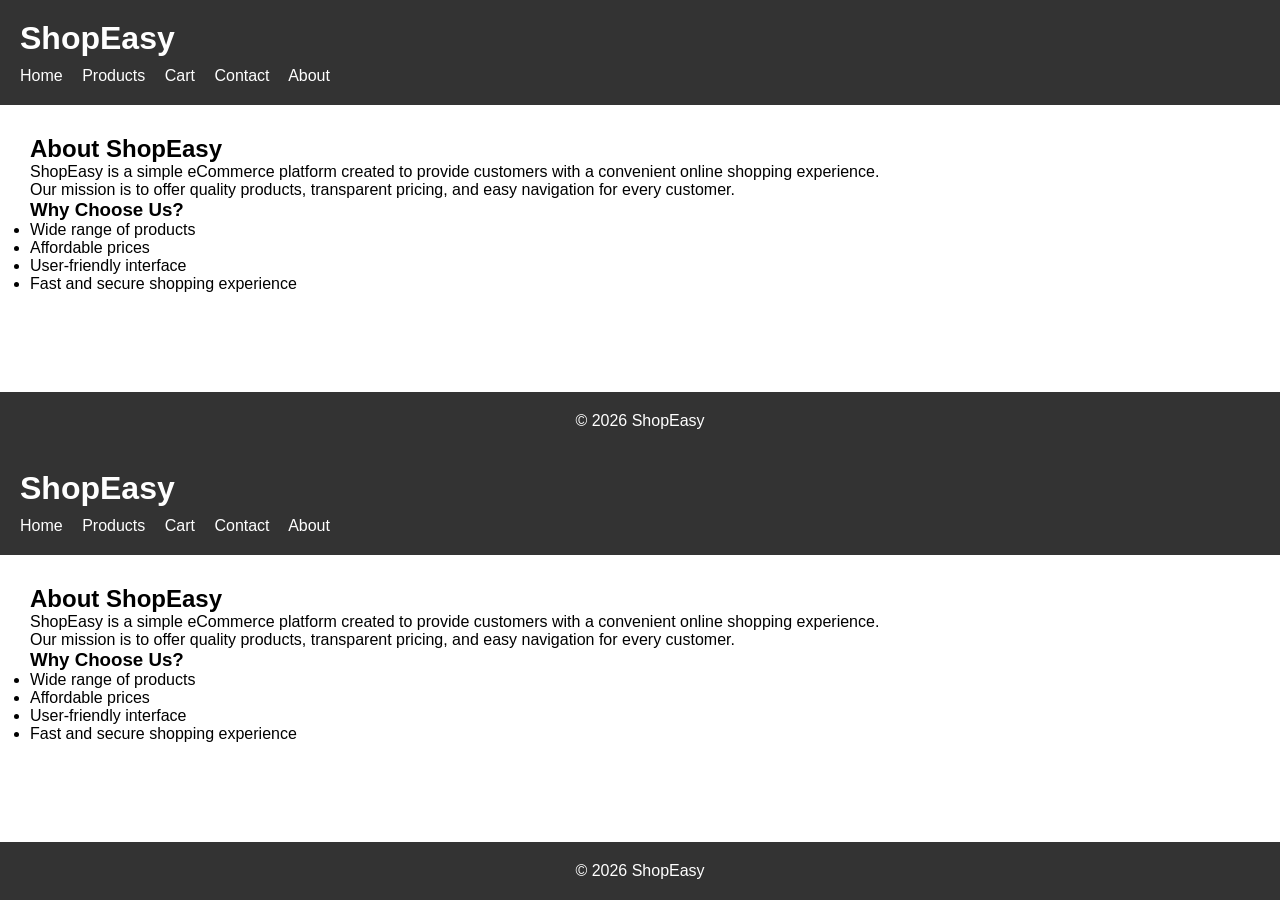
==== about.html @ 10144835 "Add about.html for ShopEasy eCommerce platform" ====
<!DOCTYPE html>
<html lang="en">
<head>
    <meta charset="UTF-8">
    <meta name="viewport" content="width=device-width, initial-scale=1.0">
    <title>About Us - ShopEasy</title>
    <link rel="stylesheet" href="style.css">
</head>
<body>

<header>
    <h1>ShopEasy</h1>

    <nav>
        <a href="index.html">Home</a>
        <a href="products.html">Products</a>
        <a href="cart.html">Cart</a>
        <a href="contact.html">Contact</a>
        <a href="about.html">About</a>
    </nav>
</header>

<main>
    <section class="about-section">
        <h2>About ShopEasy</h2>

        <p>
            ShopEasy is a simple eCommerce platform created to provide
            customers with a convenient online shopping experience.
        </p>

        <p>
            Our mission is to offer quality products, transparent pricing,
            and easy navigation for every customer.
        </p>

        <h3>Why Choose Us?</h3>

        <ul>
            <li>Wide range of products</li>
            <li>Affordable prices</li>
            <li>User-friendly interface</li>
            <li>Fast and secure shopping experience</li>
        </ul>
    </section>
</main>

<footer>
    <p>&copy; 2026 ShopEasy</p>
</footer>

</body>
</html><!DOCTYPE html>
<html lang="en">
<head>
    <meta charset="UTF-8">
    <meta name="viewport" content="width=device-width, initial-scale=1.0">
    <title>About Us - ShopEasy</title>
    <link rel="stylesheet" href="style.css">
</head>
<body>

<header>
    <h1>ShopEasy</h1>

    <nav>
        <a href="index.html">Home</a>
        <a href="products.html">Products</a>
        <a href="cart.html">Cart</a>
        <a href="contact.html">Contact</a>
        <a href="about.html">About</a>
    </nav>
</header>

<main>
    <section class="about-section">
        <h2>About ShopEasy</h2>

        <p>
            ShopEasy is a simple eCommerce platform created to provide
            customers with a convenient online shopping experience.
        </p>

        <p>
            Our mission is to offer quality products, transparent pricing,
            and easy navigation for every customer.
        </p>

        <h3>Why Choose Us?</h3>

        <ul>
            <li>Wide range of products</li>
            <li>Affordable prices</li>
            <li>User-friendly interface</li>
            <li>Fast and secure shopping experience</li>
        </ul>
    </section>
</main>

<footer>
    <p>&copy; 2026 ShopEasy</p>
</footer>

</body>
</html>
---- style.css ----
*{
    margin:0;
    padding:0;
    box-sizing:border-box;
}

html,
body{
    height:100%;
}

body{
    font-family:Arial,sans-serif;
    min-height:100vh;
    display:flex;
    flex-direction:column;
}

header{
    background:#333;
    color:white;
    padding:20px;
}

nav{
    margin-top:10px;
}

nav a{
    color:white;
    text-decoration:none;
    margin-right:15px;
}

main{
    flex:1;
    padding:30px;
}

.hero{
    text-align:center;
    padding:60px 20px;
}

.btn{
    display:inline-block;
    margin-top:20px;
    padding:10px 20px;
    background:#333;
    color:white;
    text-decoration:none;
}

.product-grid{
    display:grid;
    grid-template-columns:repeat(auto-fit,minmax(250px,1fr));
    gap:20px;
    margin-top:20px;
}

.product-card{
    border:1px solid #ddd;
    padding:15px;
    text-align:center;
}

.product-card img{
    width:250px;
    height:250px;
    object-fit:contain;
    display:block;
    margin:0 auto;
}

button{
    padding:10px 15px;
    cursor:pointer;
    margin-top:10px;
}

#contactForm{
    width:600px;
    max-width:90%;
    margin:30px auto;
}

#contactForm input,
#contactForm textarea{
    width:100%;
    padding:15px;
    margin-bottom:15px;
    font-size:16px;
}

#contactForm textarea{
    min-height:150px;
}

.contact-title{
    text-align:center;
    margin-bottom:20px;
}

footer{
    text-align:center;
    padding:20px;
    background:#333;
    color:white;
    margin-top:auto;
}

@media(max-width:768px){

    nav{
        display:flex;
        flex-direction:column;
        gap:10px;
    }

    #contactForm{
        width:95%;
    }
}
---- style.css ----
*{
    margin:0;
    padding:0;
    box-sizing:border-box;
}

html,
body{
    height:100%;
}

body{
    font-family:Arial,sans-serif;
    min-height:100vh;
    display:flex;
    flex-direction:column;
}

header{
    background:#333;
    color:white;
    padding:20px;
}

nav{
    margin-top:10px;
}

nav a{
    color:white;
    text-decoration:none;
    margin-right:15px;
}

main{
    flex:1;
    padding:30px;
}

.hero{
    text-align:center;
    padding:60px 20px;
}

.btn{
    display:inline-block;
    margin-top:20px;
    padding:10px 20px;
    background:#333;
    color:white;
    text-decoration:none;
}

.product-grid{
    display:grid;
    grid-template-columns:repeat(auto-fit,minmax(250px,1fr));
    gap:20px;
    margin-top:20px;
}

.product-card{
    border:1px solid #ddd;
    padding:15px;
    text-align:center;
}

.product-card img{
    width:250px;
    height:250px;
    object-fit:contain;
    display:block;
    margin:0 auto;
}

button{
    padding:10px 15px;
    cursor:pointer;
    margin-top:10px;
}

#contactForm{
    width:600px;
    max-width:90%;
    margin:30px auto;
}

#contactForm input,
#contactForm textarea{
    width:100%;
    padding:15px;
    margin-bottom:15px;
    font-size:16px;
}

#contactForm textarea{
    min-height:150px;
}

.contact-title{
    text-align:center;
    margin-bottom:20px;
}

footer{
    text-align:center;
    padding:20px;
    background:#333;
    color:white;
    margin-top:auto;
}

@media(max-width:768px){

    nav{
        display:flex;
        flex-direction:column;
        gap:10px;
    }

    #contactForm{
        width:95%;
    }
}
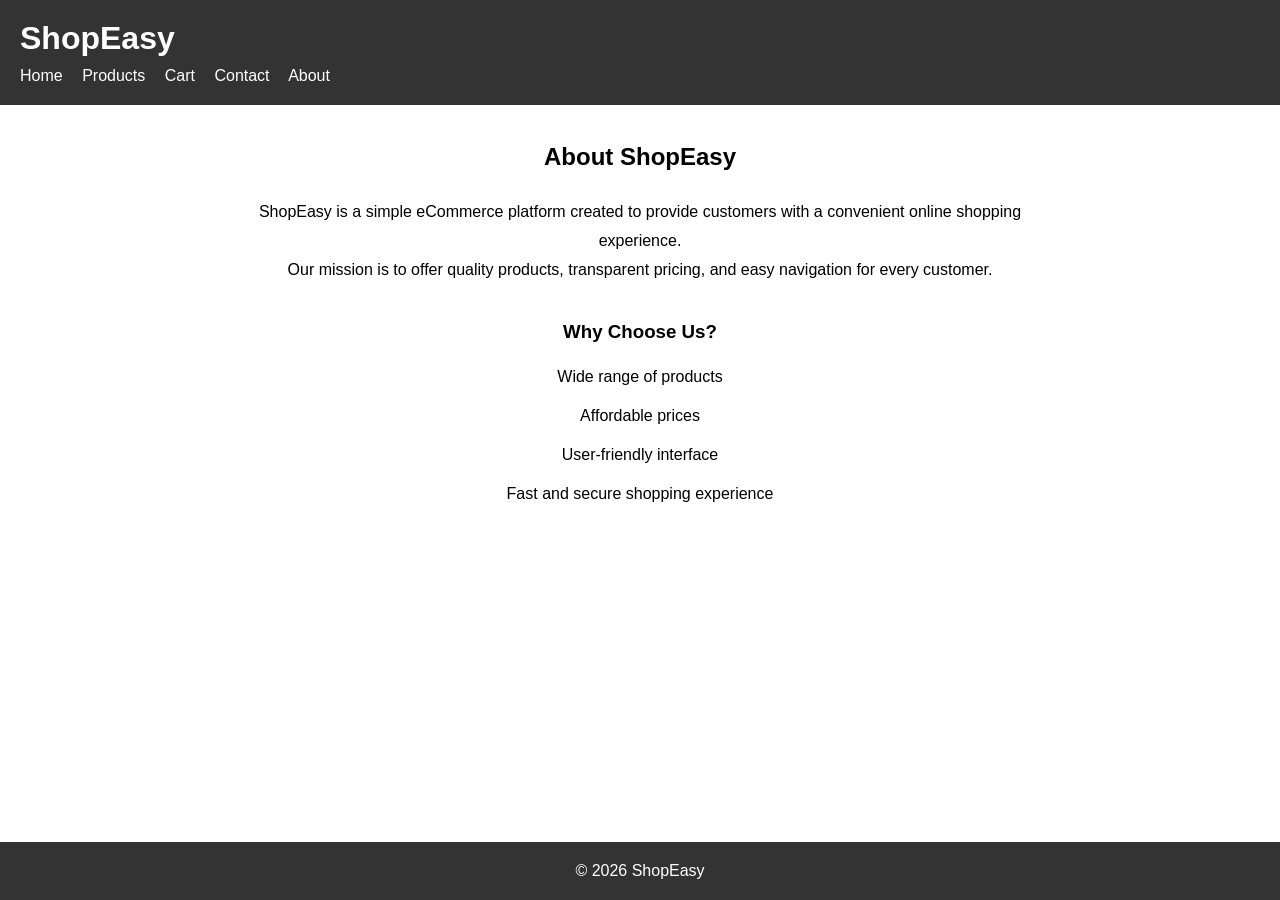
==== commit ac5123de: "Update about.html" ====
--- a/about.html
+++ b/about.html
@@ -50,56 +50,4 @@
 </footer>
 
 </body>
-</html><!DOCTYPE html>
-<html lang="en">
-<head>
-    <meta charset="UTF-8">
-    <meta name="viewport" content="width=device-width, initial-scale=1.0">
-    <title>About Us - ShopEasy</title>
-    <link rel="stylesheet" href="style.css">
-</head>
-<body>
-
-<header>
-    <h1>ShopEasy</h1>
-
-    <nav>
-        <a href="index.html">Home</a>
-        <a href="products.html">Products</a>
-        <a href="cart.html">Cart</a>
-        <a href="contact.html">Contact</a>
-        <a href="about.html">About</a>
-    </nav>
-</header>
-
-<main>
-    <section class="about-section">
-        <h2>About ShopEasy</h2>
-
-        <p>
-            ShopEasy is a simple eCommerce platform created to provide
-            customers with a convenient online shopping experience.
-        </p>
-
-        <p>
-            Our mission is to offer quality products, transparent pricing,
-            and easy navigation for every customer.
-        </p>
-
-        <h3>Why Choose Us?</h3>
-
-        <ul>
-            <li>Wide range of products</li>
-            <li>Affordable prices</li>
-            <li>User-friendly interface</li>
-            <li>Fast and secure shopping experience</li>
-        </ul>
-    </section>
-</main>
-
-<footer>
-    <p>&copy; 2026 ShopEasy</p>
-</footer>
-
-</body>
 </html>
--- a/style.css
+++ b/style.css
@@ -121,3 +121,27 @@
         width:95%;
     }
 }
+
+.about-section{
+    max-width:800px;
+    margin:0 auto;
+    text-align:center;
+    line-height:1.8;
+}
+
+.about-section h2{
+    margin-bottom:20px;
+}
+
+.about-section h3{
+    margin-top:30px;
+    margin-bottom:15px;
+}
+
+.about-section ul{
+    list-style:none;
+}
+
+.about-section li{
+    margin-bottom:10px;
+}
